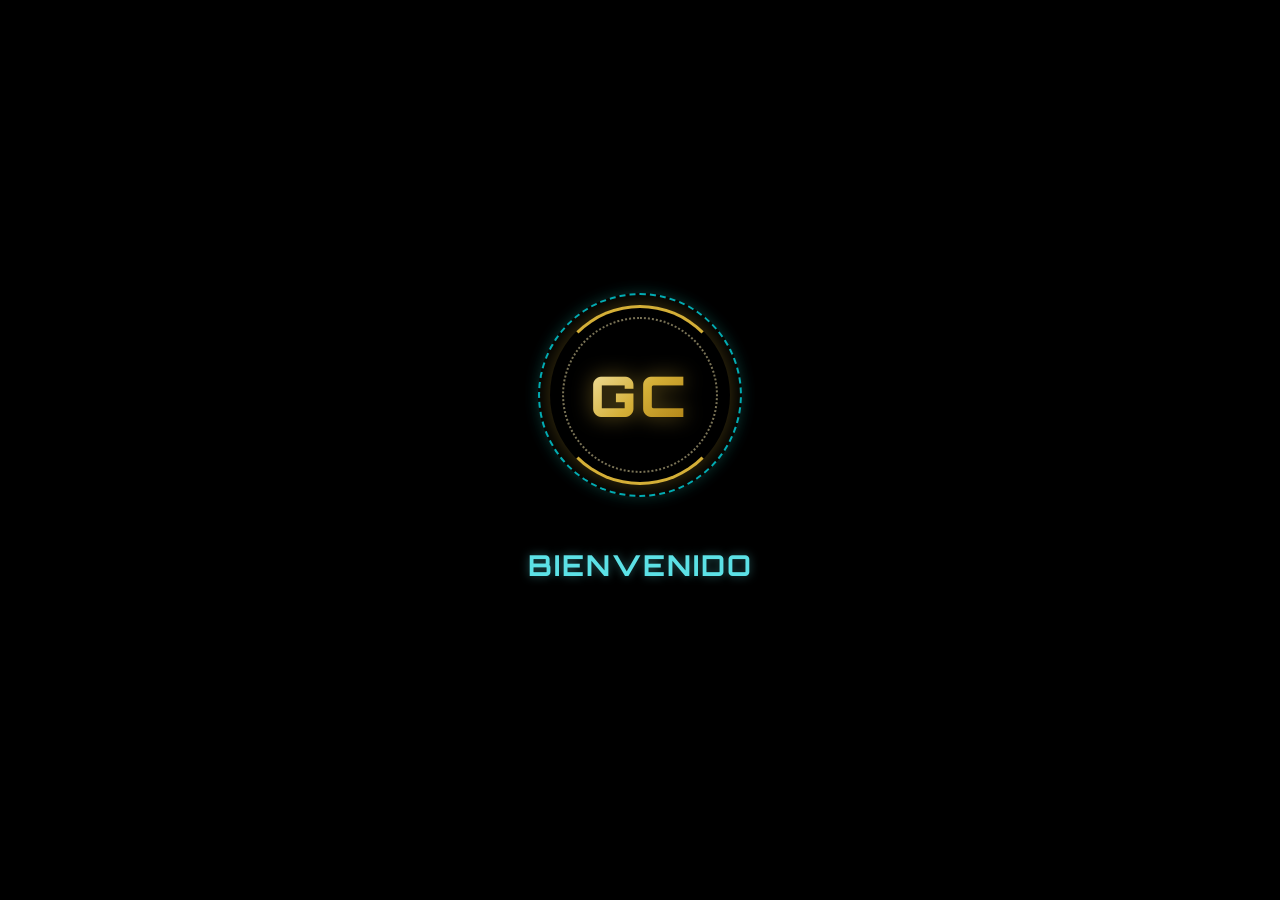
==== index.html @ 36d4a421 "Add files via upload" ====
<!DOCTYPE html>
<html lang="es">
<head>
  <meta charset="UTF-8" />
  <meta name="viewport" content="width=device-width, initial-scale=1.0" />
  <title>Cargando... | GC</title>
  <style>
    /* -------------------------------------------------- */
    /* CONFIGURACIÓN GENERAL Y FUENTES                    */
    /* -------------------------------------------------- */
    @import url('https://fonts.googleapis.com/css2?family=Orbitron:wght@500;700;900&family=Rajdhani:wght@500;600;700&display=swap');

    :root {
      --bg-color: #000000;
      --gold-main: #d4af37;
      --gold-light: #f3e5ab;
      --cyan-neon: #00f3ff;
      --cyan-soft: #5ce1e6;
    }

    * {
      box-sizing: border-box;
      margin: 0;
      padding: 0;
    }

    body {
      background-color: var(--bg-color);
      color: #ffffff;
      height: 100vh;
      width: 100vw;
      display: flex;
      align-items: center;
      justify-content: center;
      overflow: hidden;
      font-family: 'Rajdhani', sans-serif;
    }

    /* CONTENEDOR PRINCIPAL ORDENADO A LO LARGO */
    .intro-container {
      display: flex;
      flex-direction: column;
      align-items: center;
      justify-content: center;
      width: 100%;
      max-width: 800px;
      padding: 20px;
      text-align: center;
    }

    /* -------------------------------------------------- */
    /* LOGO Y ANILLOS TECNOLÓGICOS (ESTILO MATRIX)        */
    /* -------------------------------------------------- */
    .logo-wrapper {
      position: relative;
      width: 180px;
      height: 180px;
      display: flex;
      align-items: center;
      justify-content: center;
      margin-bottom: 50px; /* Espacio amplio para evitar solapamientos */
    }

    /* Texto GC en dorado metálico */
    .logo-text {
      font-family: 'Orbitron', sans-serif;
      font-size: 3.5rem;
      font-weight: 900;
      background: linear-gradient(135deg, var(--gold-light) 0%, var(--gold-main) 50%, #aa7c11 100%);
      -webkit-background-clip: text;
      -webkit-text-fill-color: transparent;
      letter-spacing: 4px;
      z-index: 5;
      filter: drop-shadow(0px 0px 10px rgba(212, 175, 55, 0.5));
    }

    /* Anillo exterior - Giro horario en dorado */
    .ring-outer {
      position: absolute;
      top: 0;
      left: 0;
      width: 100%;
      height: 100%;
      border-radius: 50%;
      border: 3px solid transparent;
      border-top-color: var(--gold-main);
      border-bottom-color: var(--gold-main);
      box-shadow: 0 0 20px rgba(212, 175, 55, 0.3);
      animation: spinClockwise 3s linear infinite;
    }

    /* Anillo intermedio - Giro antihorario en celeste Matrix */
    .ring-middle {
      position: absolute;
      top: -12px;
      left: -12px;
      width: calc(100% + 24px);
      height: calc(100% + 24px);
      border-radius: 50%;
      border: 2px dashed var(--cyan-neon);
      box-shadow: 0 0 15px rgba(0, 243, 255, 0.25);
      animation: spinCounterClockwise 5s linear infinite;
      opacity: 0.7;
    }

    /* Anillo interior - Puntos HUD */
    .ring-inner {
      position: absolute;
      top: 12px;
      left: 12px;
      width: calc(100% - 24px);
      height: calc(100% - 24px);
      border-radius: 50%;
      border: 2px dotted var(--gold-light);
      animation: spinClockwise 8s linear infinite;
      opacity: 0.5;
    }

    @keyframes spinClockwise {
      0% { transform: rotate(0deg); }
      100% { transform: rotate(360deg); }
    }

    @keyframes spinCounterClockwise {
      0% { transform: rotate(0deg); }
      100% { transform: rotate(-360deg); }
    }

    /* -------------------------------------------------- */
    /* CAJA DE TEXTO INFERIOR (SIN TAPAR EL LOGO)         */
    /* -------------------------------------------------- */
    .text-container {
      position: relative;
      width: 100%;
      height: 60px;
      display: flex;
      align-items: center;
      justify-content: center;
    }

    .msg {
      position: absolute;
      width: 100%;
      font-family: 'Orbitron', sans-serif;
      font-size: 1.8rem;
      font-weight: 700;
      color: var(--cyan-soft);
      text-shadow: 0 0 10px rgba(92, 225, 230, 0.4);
      letter-spacing: 2px;
      text-transform: uppercase;
      transition: opacity 0.8s ease, transform 0.8s ease;
    }

    #welcomeMsg {
      opacity: 1;
      transform: translateY(0);
    }

    #servicesMsg {
      opacity: 0;
      transform: translateY(20px);
    }

    .fade-out {
      opacity: 0 !important;
      transform: translateY(-20px) !important;
    }

    .fade-in {
      opacity: 1 !important;
      transform: translateY(0) !important;
    }

    @media (max-width: 600px) {
      .logo-wrapper { width: 140px; height: 140px; margin-bottom: 40px; }
      .logo-text { font-size: 2.7rem; }
      .msg { font-size: 1.3rem; }
    }
  </style>
</head>
<body>

  <div class="intro-container">
    <!-- LOGO GC CON ANILLOS TECNOLÓGICOS TIPO MATRIX -->
    <div class="logo-wrapper">
      <div class="ring-outer"></div>
      <div class="ring-middle"></div>
      <div class="ring-inner"></div>
      <div class="logo-text">GC</div>
    </div>

    <!-- TEXTOS ANIMADOS CON ESPACIO PROPIO -->
    <div class="text-container">
      <div class="msg" id="welcomeMsg">Bienvenido</div>
      <div class="msg" id="servicesMsg">Estos son mis servicios</div>
    </div>
  </div>

  <script>
    document.addEventListener('DOMContentLoaded', () => {
      // CONFIGURACIÓN DE TU PÁGINA SIGUIENTE
      const NEXT_PAGE_URL = 'mio.html'; // Cambiá este nombre por el de tu archivo objetivo

      const welcomeMsg = document.getElementById('welcomeMsg');
      const servicesMsg = document.getElementById('servicesMsg');

      // Paso 1: Transición de texto a los 3.5 segundos
      setTimeout(() => {
        welcomeMsg.classList.add('fade-out');
        setTimeout(() => {
          servicesMsg.classList.add('fade-in');
        }, 400);
      }, 3500);

      // Paso 2: Redirección automática a los 8 segundos hacia tu otra página
      setTimeout(() => {
        window.location.href = NEXT_PAGE_URL;
      }, 8000);
    });
  </script>

</body>
</html>
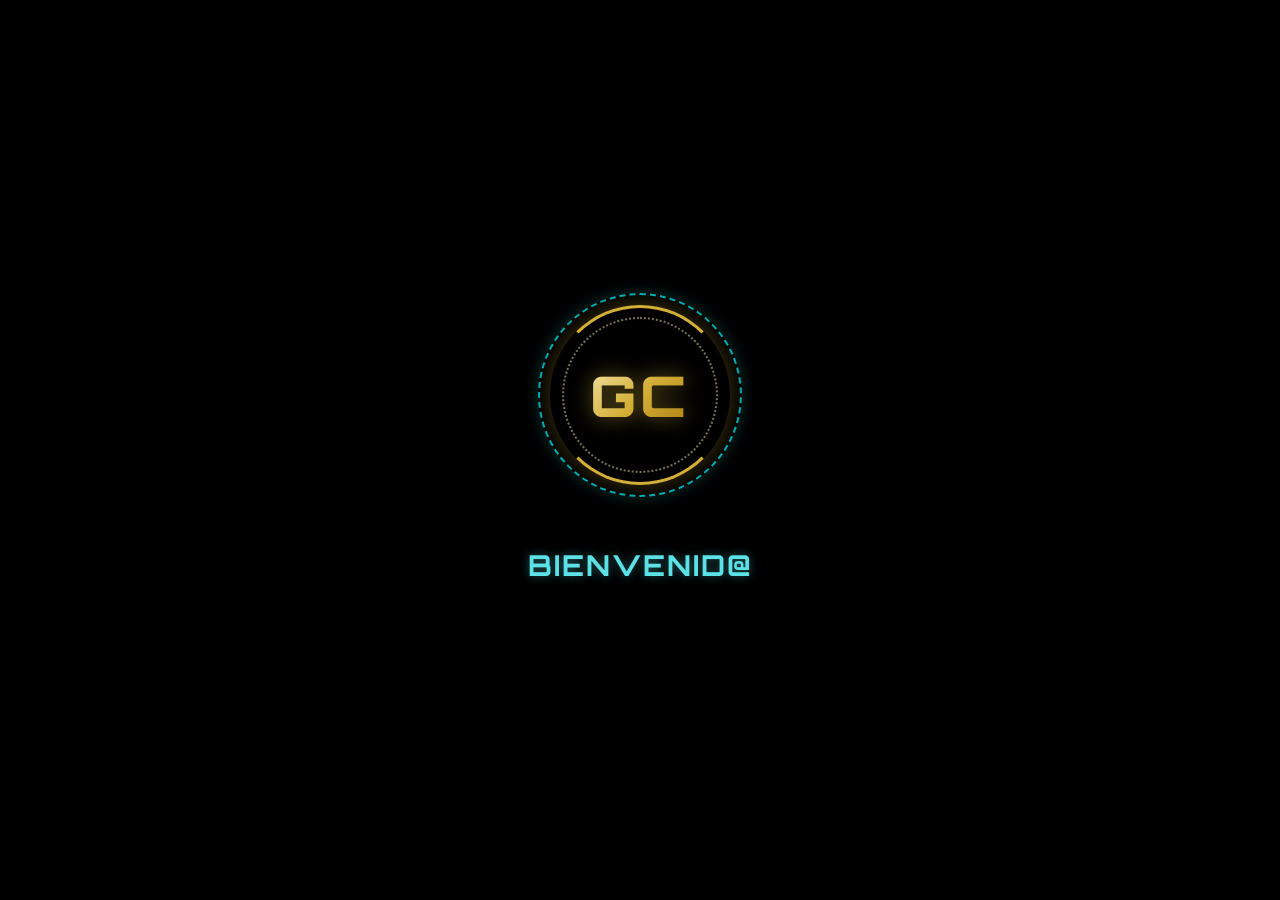
==== commit c9277eb3: "Modify welcome and services messages Updated welcome and services messages in index.html." ====
--- a/index.html
+++ b/index.html
@@ -191,8 +191,8 @@
 
     <!-- TEXTOS ANIMADOS CON ESPACIO PROPIO -->
     <div class="text-container">
-      <div class="msg" id="welcomeMsg">Bienvenido</div>
-      <div class="msg" id="servicesMsg">Estos son mis servicios</div>
+      <div class="msg" id="welcomeMsg">Bienvenid@</div>
+      <div class="msg" id="servicesMsg">Estos son mis servicios y experiencias</div>
     </div>
   </div>
 
@@ -220,4 +220,4 @@
   </script>
 
 </body>
-</html>+</html>
